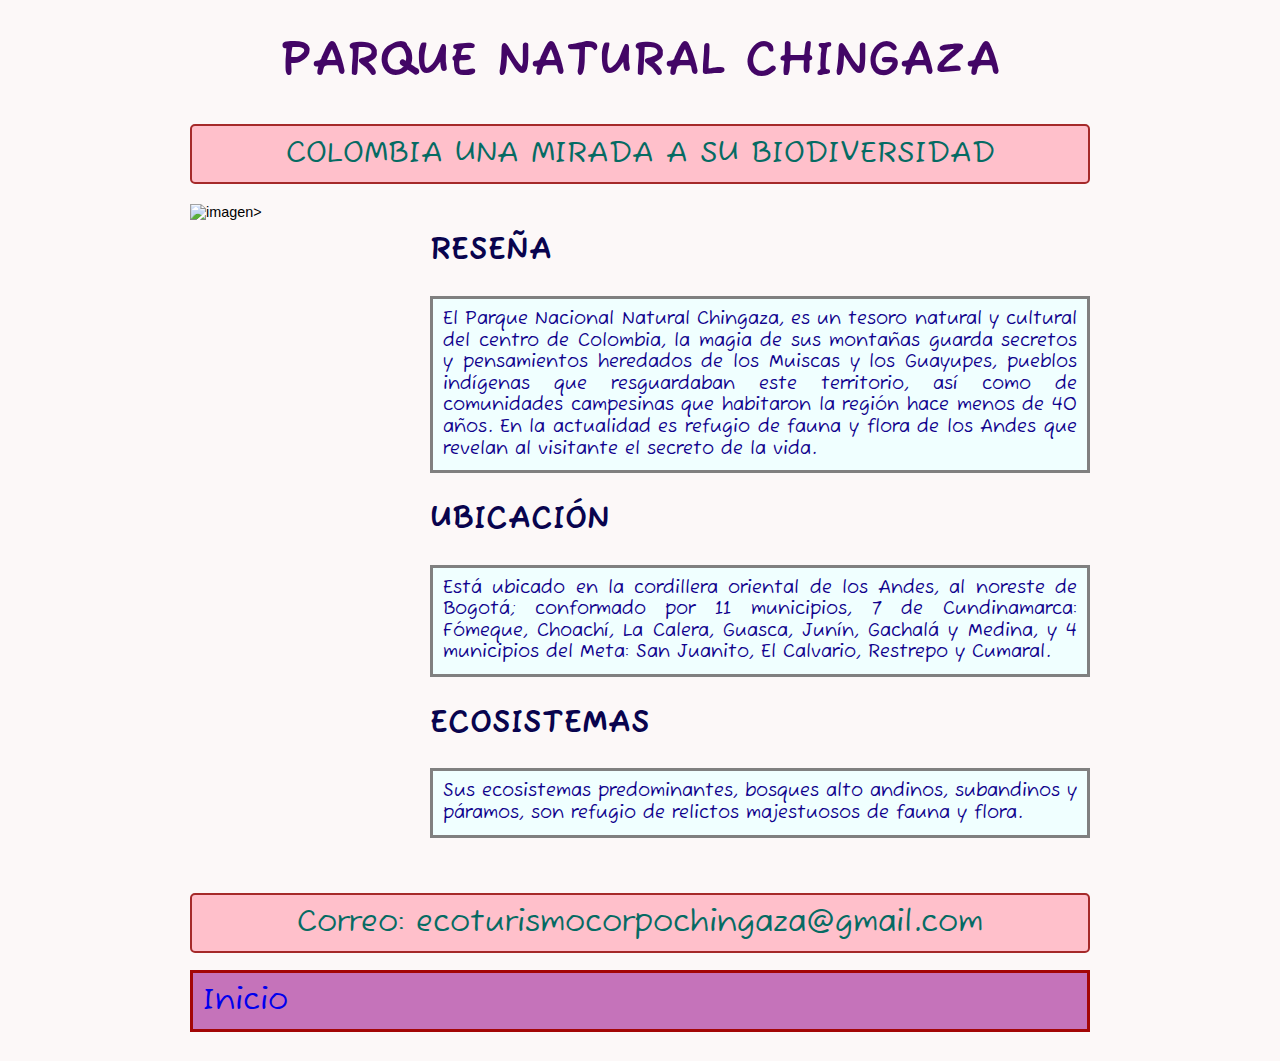
==== Chingaza.html @ e294a610 "Add files via upload" ====
<!DOCTYPE html>
<html lang="en">
<head>
    <meta charset="UTF-8">
    <meta http-equiv="X-UA-Compatible" content="IE=edge">
    <meta name="viewport" content="width=device-width, initial-scale=1.0">
    <link href="https://fonts.googleapis.com/css2?family=Fuzzy+Bubbles:wght@700&display=swap" rel="stylesheet">
    <link rel="stylesheet" href="Estilos.css">
    <title>PARQUE NATURAL CHINGAZA</title>
</head>
<body>
    <h1>PARQUE NATURAL CHINGAZA</h1>
    <main class="container">
      <header>COLOMBIA UNA MIRADA A SU BIODIVERSIDAD</header>
      <article>
        <h2>RESEÑA</h2>
         <P>El Parque Nacional Natural Chingaza, es un tesoro natural y cultural del centro de Colombia, 
            la magia de sus montañas guarda secretos y pensamientos heredados de  los Muiscas y los Guayupes, 
            pueblos indígenas que resguardaban este territorio, así como de comunidades campesinas que 
            habitaron la región hace menos de 40 años. En la actualidad es refugio de fauna y flora de los Andes 
            que revelan al visitante el secreto de la vida.
        </P>
        <h2>UBICACIÓN</h2>
        <P>Está ubicado en la cordillera oriental de los Andes, al noreste de Bogotá; conformado por 11 municipios, 
           7 de Cundinamarca: Fómeque, Choachí, La Calera, Guasca, Junín, Gachalá y Medina, y 4 municipios del Meta: 
           San Juanito, El Calvario, Restrepo y Cumaral.
        </P>
        <h2>ECOSISTEMAS</h2>
        <P>Sus ecosistemas predominantes, bosques alto andinos, subandinos y páramos, son refugio de relictos 
           majestuosos de fauna y flora.
        </P>
      </article>
      <aside>
        <img src="https://i.pinimg.com/originals/29/3d/11/293d11cb9a17da19c0f1548c7c296ba6.jpg" alt="imagen" width="500" height="890">>
      </aside>
    </main> 
    <br>
    <footer>Correo: ecoturismocorpochingaza@gmail.com</footer>
    <br>
    <div class="Inicio">
        <a href="index.html">Inicio</a>
    </div>
</body>
</html>
---- Estilos.css ----
body{
    width: 90%;
    max-width: 900px;
    margin: 2em auto;
    font: 0.9em/1.2 Arial, "Times New Roman", sans-serif;
    background-color: rgb(252, 248, 248);
}

h1{
    font-family: 'Fuzzy Bubbles';
    font-size: 49px;
    color: rgb(67, 6, 102);
    text-align: center;
}

h2{
    font-family: 'Fuzzy Bubbles';
    font-size: 32px;
    color: rgb(9, 4, 78);
}

p{
    text-align: justify;
    border: solid gray;
    background-color: azure;
    font-family: 'Fuzzy Bubbles';
    font-size: 18px;
    color: rgb(16, 3, 141);
    padding: 10px
}

.container > main, header, footer{
    font-family: 'Fuzzy Bubbles';
    font-size: 30px;
    border-radius: 5px;
    background-color: pink;
    border: 2px solid brown;
    padding: 10px;
    text-align: center;
    color: rgb(6, 107, 99);
}

.container{
    display: grid;
    grid-template-areas: 
    "header header"
    "sidebar content"
    "footer footer";
    grid-template-columns: 1fr 3fr;
    grid-gap: 20px;
}

header{
    grid-area: header;
}

article{
    grid-area: content;
}

aside{
    grid-area: sidebar ;
}

footer{
    grid-area: footer;
}

.enlace > div{
    font-family: 'Fuzzy Bubbles';
    font-size: 20px;
    color: rgb(194, 20, 20);
    border-radius: 5px;
    padding: 10px;
    background-color: rgb(71, 204, 245);
    border: 3px solid rgb(4, 104, 82);
    text-decoration: none;
}

.enlace {
    display:grid;
    grid-template-columns:1fr 1fr 1fr;
    grid-auto-rows:70px;
    grid-gap:10px;
}

nav {
    background: rgb(209, 185, 223);
    padding: 10px;

}

.nav > div >a:hover{
    color: rgb(194, 190, 190);
}

a{
    text-decoration: none;
}

.Inicio{
    padding: 10px;
    background-color: rgb(197, 115, 186);
    border: 3px solid rgb(163, 6, 6);
    font-family: 'Fuzzy Bubbles';
    font-size: 30px;
    color:black
}
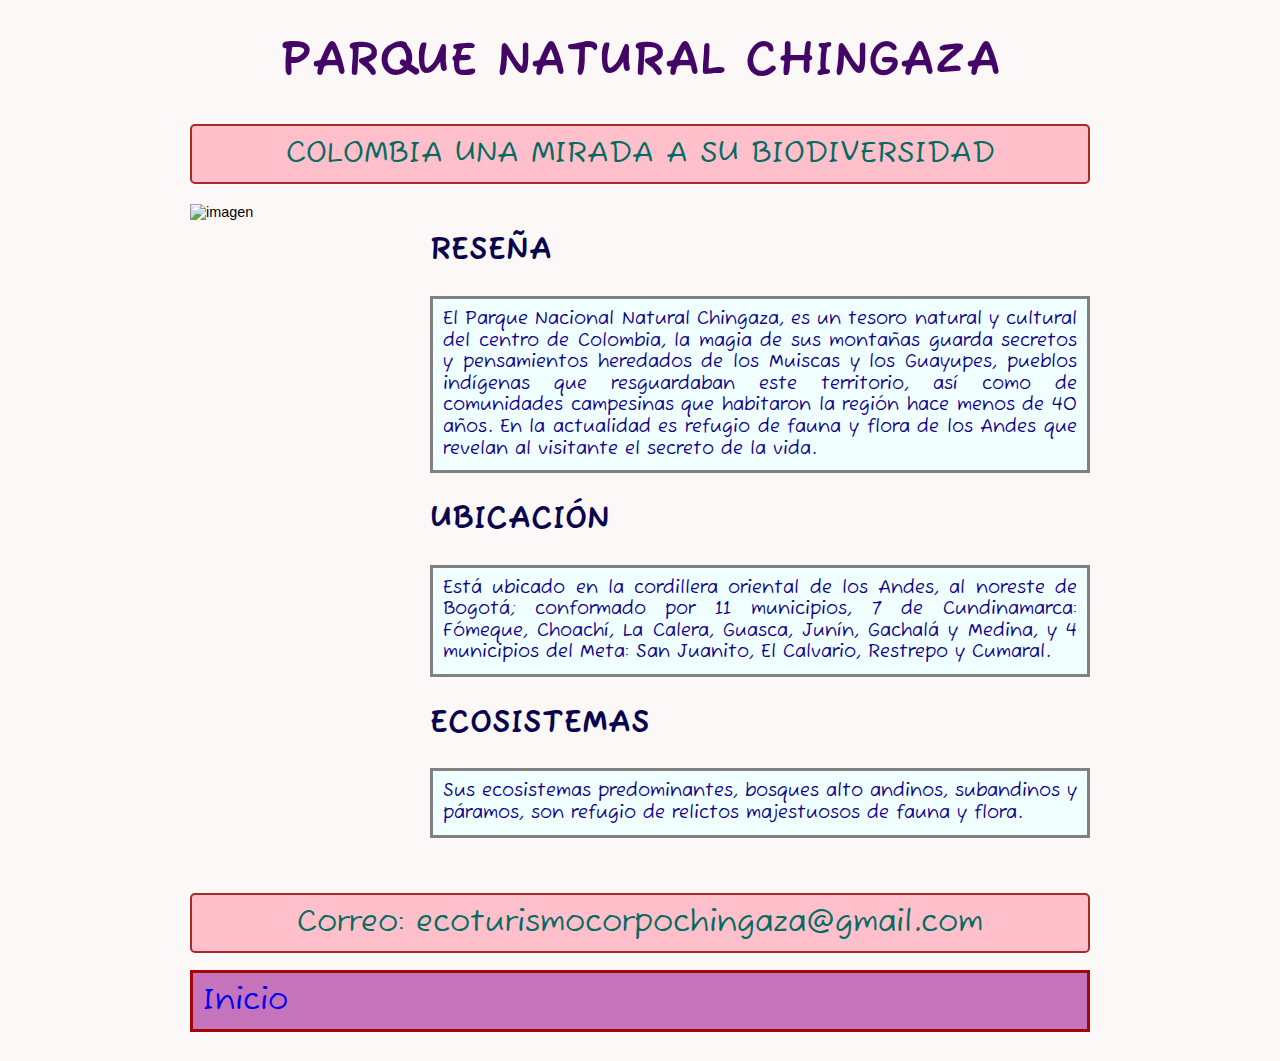
==== commit 41725bea: "Update Chingaza.html" ====
--- a/Chingaza.html
+++ b/Chingaza.html
@@ -31,7 +31,7 @@
         </P>
       </article>
       <aside>
-        <img src="https://i.pinimg.com/originals/29/3d/11/293d11cb9a17da19c0f1548c7c296ba6.jpg" alt="imagen" width="500" height="890">>
+        <img src="https://i.pinimg.com/originals/29/3d/11/293d11cb9a17da19c0f1548c7c296ba6.jpg" alt="imagen" width="500" height="890">
       </aside>
     </main> 
     <br>
@@ -41,4 +41,4 @@
         <a href="index.html">Inicio</a>
     </div>
 </body>
-</html>+</html>
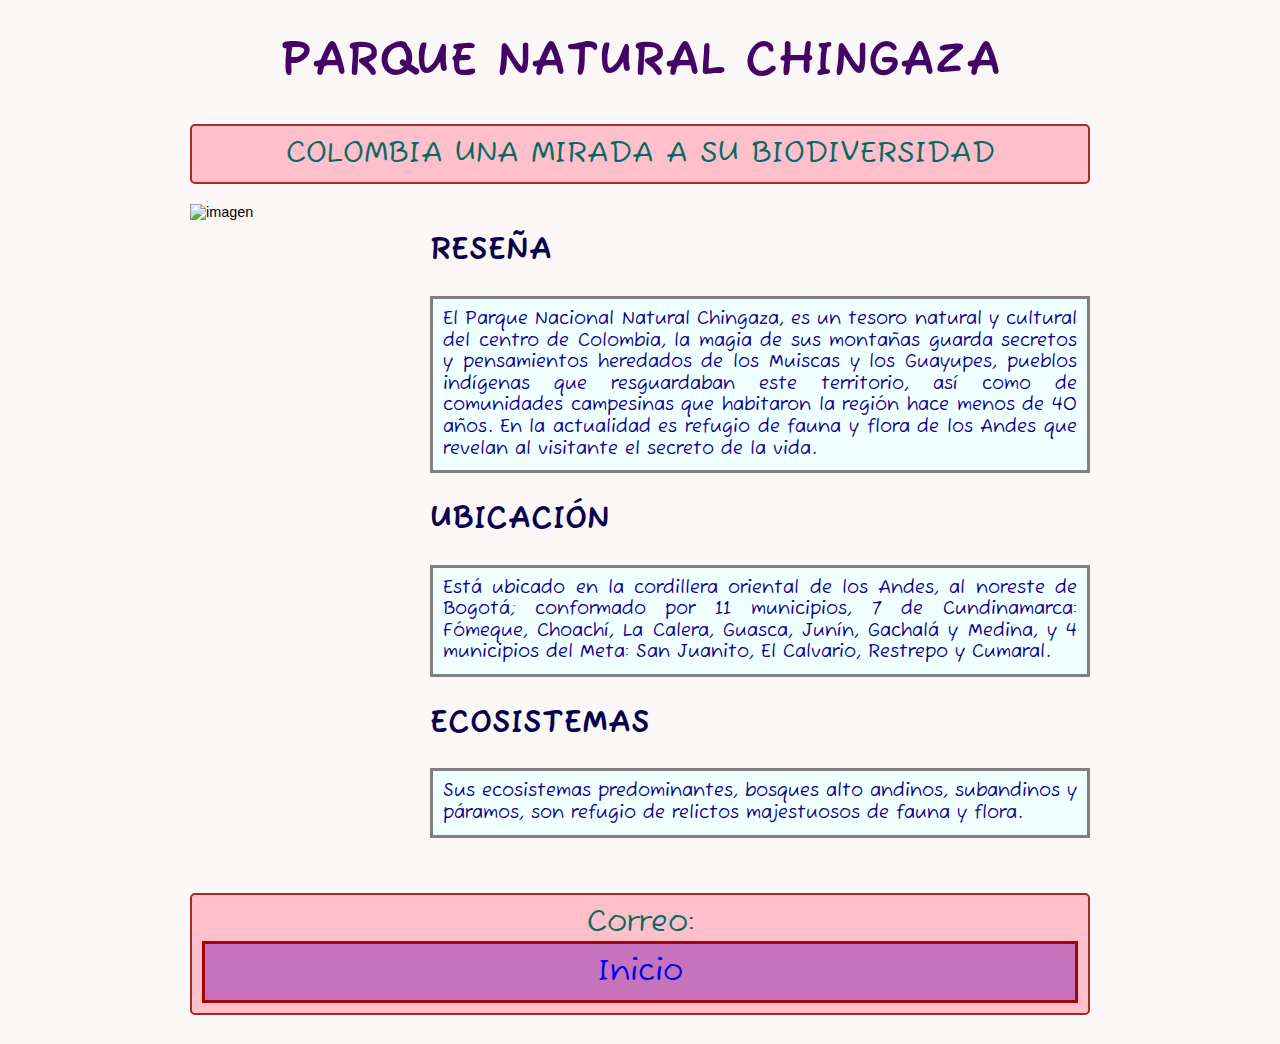
==== commit 1dea7669: "Update Chingaza.html" ====
--- a/Chingaza.html
+++ b/Chingaza.html
@@ -35,7 +35,7 @@
       </aside>
     </main> 
     <br>
-    <footer>Correo: ecoturismocorpochingaza@gmail.com</footer>
+    <footer> Correo: <a href="ecoturismocorpochingaza@gmail.com"</footer>
     <br>
     <div class="Inicio">
         <a href="index.html">Inicio</a>
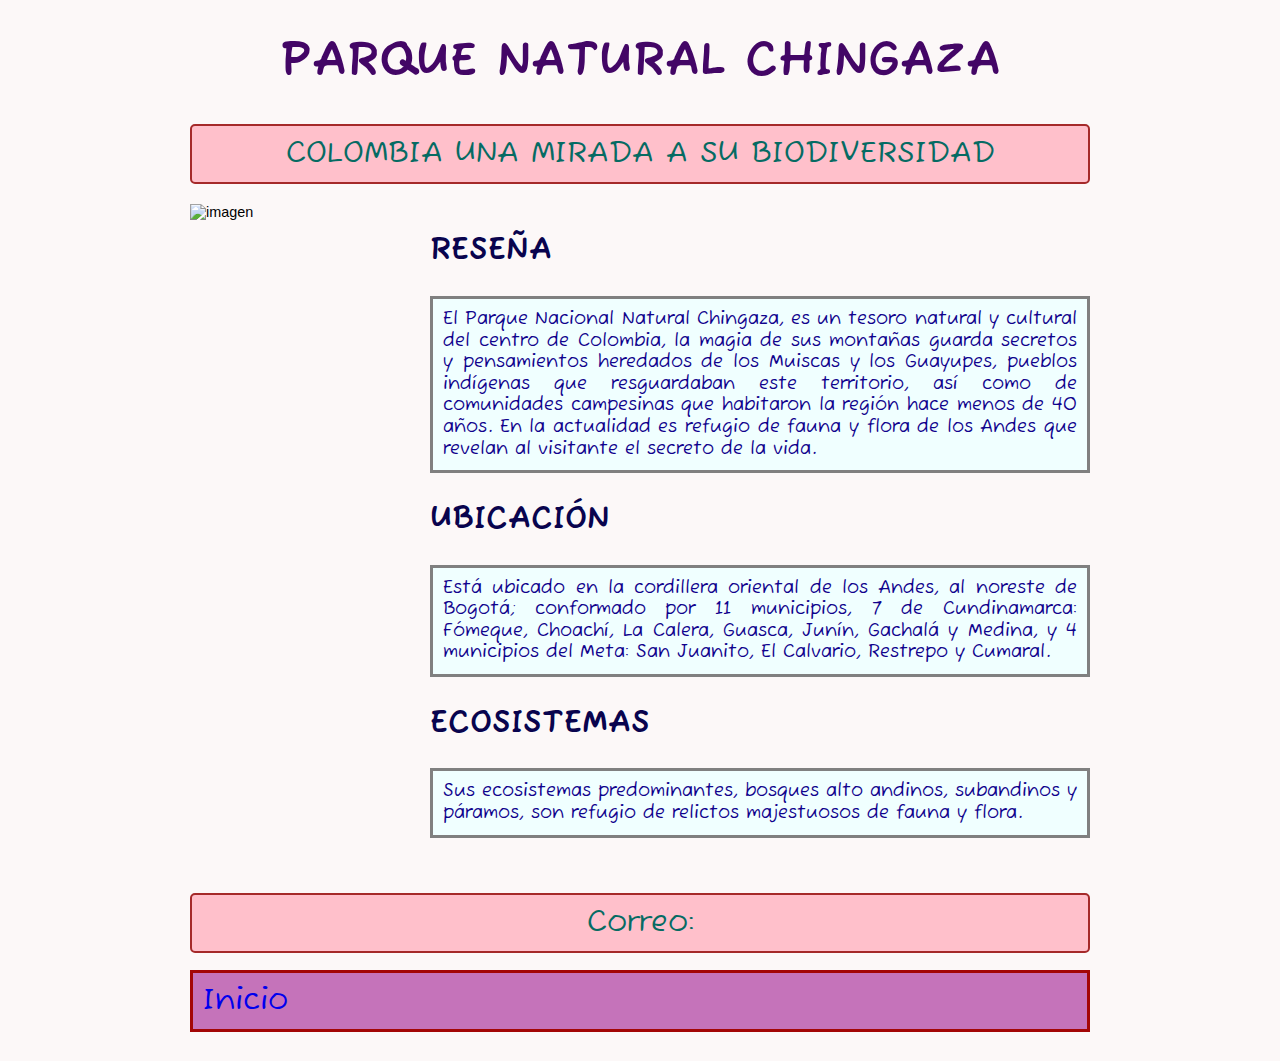
==== commit c809900a: "Update Chingaza.html" ====
--- a/Chingaza.html
+++ b/Chingaza.html
@@ -35,7 +35,7 @@
       </aside>
     </main> 
     <br>
-    <footer> Correo: <a href="ecoturismocorpochingaza@gmail.com"</footer>
+    <footer> Correo: <a href="ecoturismocorpochingaza@gmail.com"></a> </footer>
     <br>
     <div class="Inicio">
         <a href="index.html">Inicio</a>
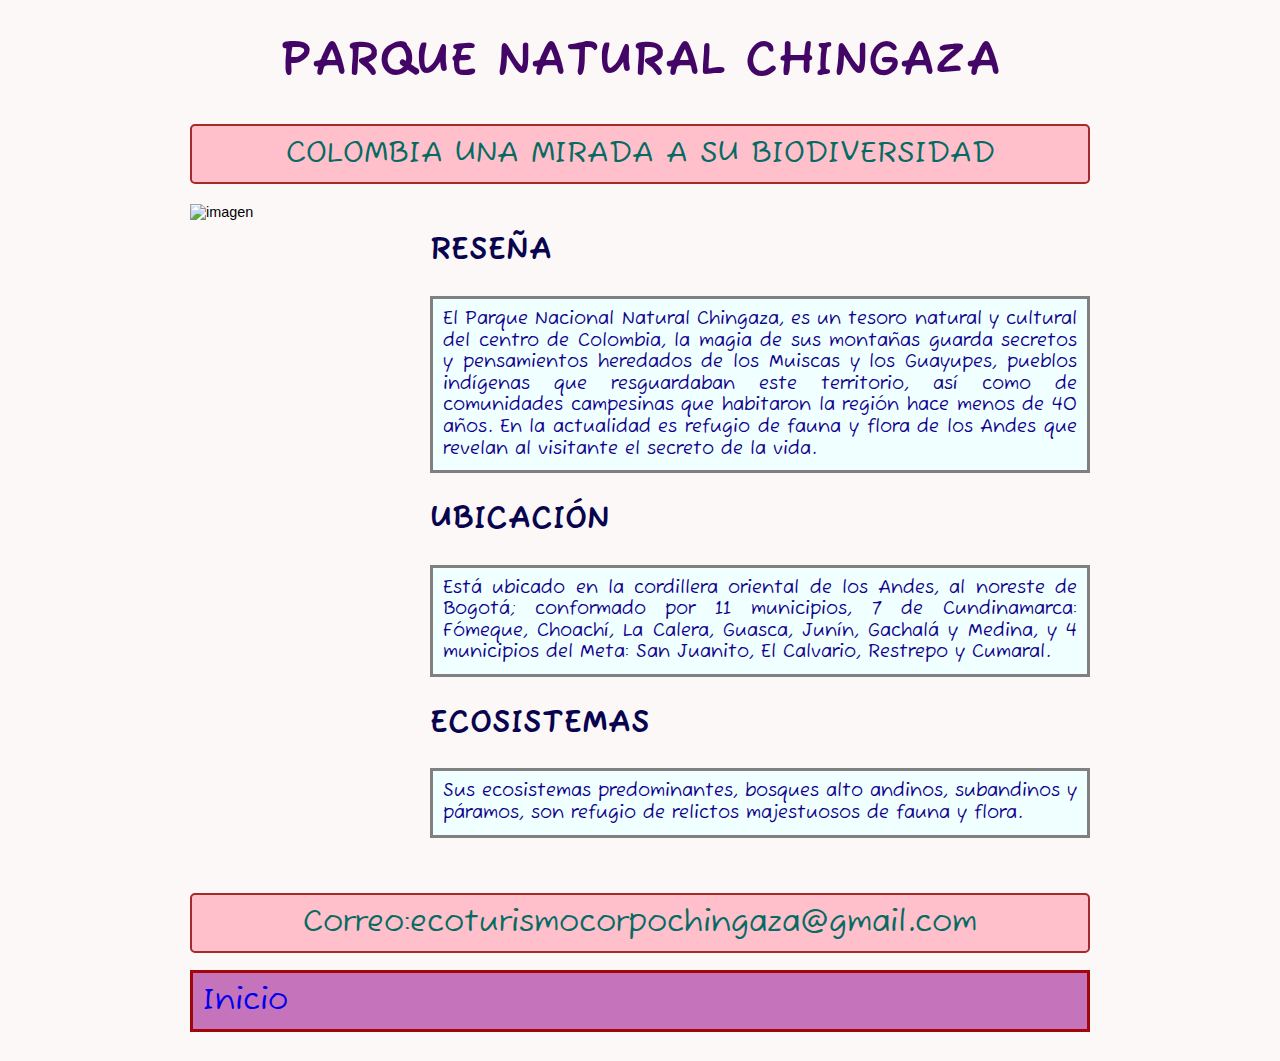
==== commit e5a54b5b: "Update Chingaza.html" ====
--- a/Chingaza.html
+++ b/Chingaza.html
@@ -35,7 +35,7 @@
       </aside>
     </main> 
     <br>
-    <footer> Correo: <a href="ecoturismocorpochingaza@gmail.com"></a> </footer>
+    <footer>Correo:ecoturismocorpochingaza@gmail.com</footer>
     <br>
     <div class="Inicio">
         <a href="index.html">Inicio</a>
